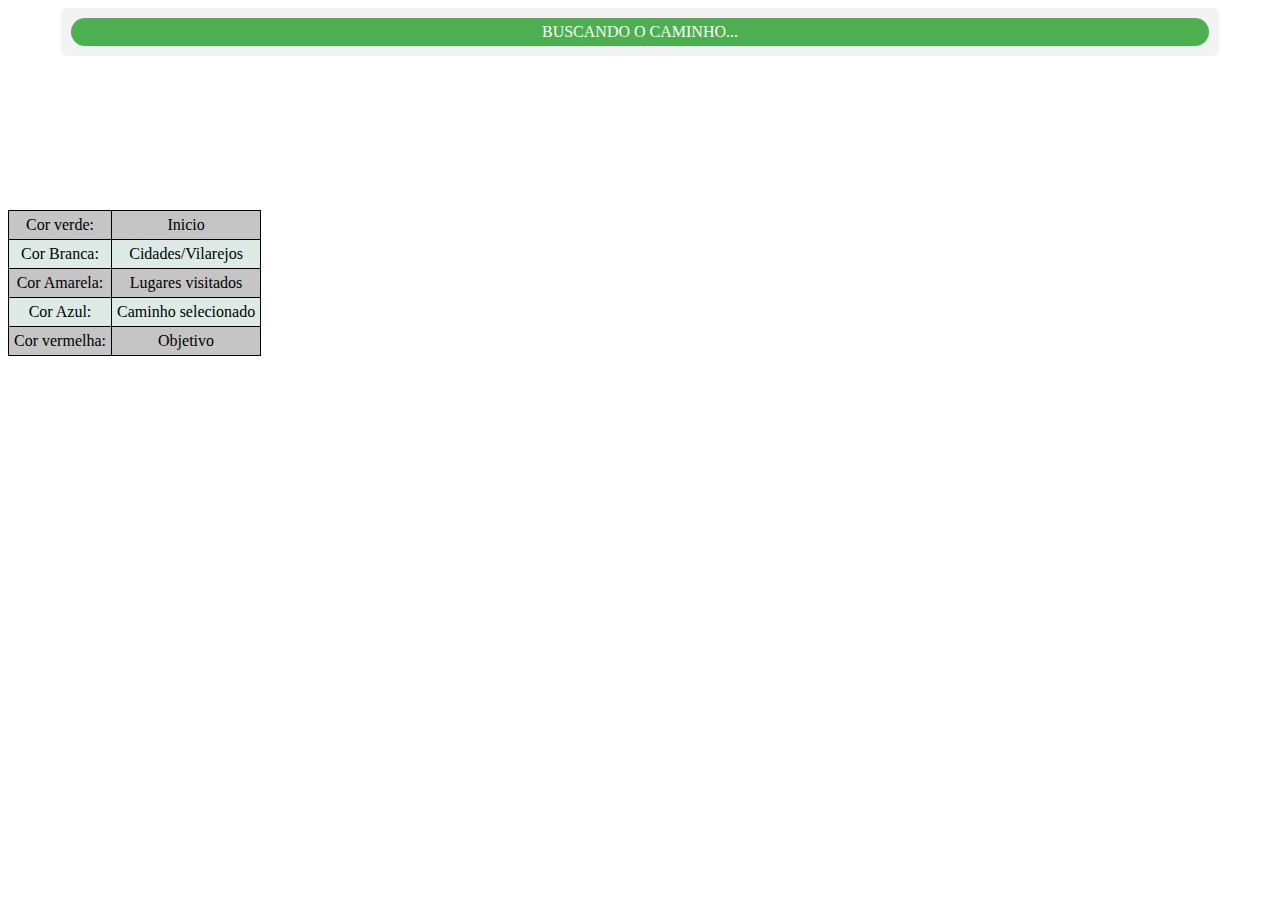
==== index.html @ 70f53090 "Renomeando o index" ====
<!DOCTYPE html>
<html lang="en">
    <head>
        <meta charset="UTF-8" />
        <meta http-equiv="X-UA-Compatible" content="IE=edge" />
        <meta name="viewport" content="width=device-width, initial-scale=1.0" />
        <script src="../Style.css"></script>
        <link href="Style.css" rel="stylesheet" />
        <title>Grafo entre Arinos e Januaria</title>
    </head>
    <body>
        <center>
            <ul class="path-city">
                <ul id="city-card">
                    <label>Buscando o caminho...</label>
                </ul>
            </ul>
        </center>

        <div class="cotainer">
            <center class="grafo">
                <div id="svg-container">
                    <svg
                        style="transform: scale(1.5)"
                        width="100%"
                        height="100%"></svg>
                </div>
            </center>
            <div class="tables">
                <div class="legendColor">
                    <table border="1">
                        <tr>
                            <td>Cor verde:</td>
                            <td>Inicio</td>
                        </tr>
                        <tr>
                            <td>Cor Branca:</td>
                            <td>Cidades/Vilarejos</td>
                        </tr>
                        <tr>
                            <td>Cor Amarela:</td>
                            <td>Lugares visitados</td>
                        </tr>
                        <tr>
                            <td>Cor Azul:</td>
                            <td>Caminho selecionado</td>
                        </tr>
                        <tr>
                            <td>Cor vermelha:</td>
                            <td>Objetivo</td>
                        </tr>
                    </table>
                </div>
                <table id="legendNode"></table>
            </div>
        </div>

        <script src="https://d3js.org/d3.v7.min.js"></script>
        <script src="script.js"></script>
    </body>
</html>
---- Style.css ----
.container {
    display: flex;
    flex-direction: row;
}

.node {
    font-size: 8px;
    font-family: cursive;
    color: #000000;
    stroke: hsl(0, 0%, 0%);
}
.link {
    stroke: #000000;
    stroke-width: 1.5px;
}

.legendColor,
.legendCity,
.legendNode {
    margin-right: 20px;
}

.grafo {
    width: 100%;
    height: 100%;
}

.tables {
    display: inline-flex;
    width: 99%;
    white-space: nowrap;
    overflow: scroll;
}

h1 {
    text-align: center;
}

table,
th,
td {
    border: 1px solid black;
}

table {
    border-collapse: collapse;
    /* margin: auto; */
    width: 100%;
}

th,
td {
    padding: 5px;
    text-align: center;
    width: 40px;
}

th {
    font-weight: bold;
}

tr {
    background-color: #c5c5c5;
}

tr:nth-child(even) {
    background-color: #dcebe6;
}
/* Estilo para o caminho percorrido entre cidades */
.path-city {
    margin: 0 auto;
    width: 90%;
    list-style-type: none;
    text-align: center;
    background-color: #f3f3f3;
    border-radius: 5px;
    display: inline-block;
    padding: 10px;
}

.path-city li {
    display: inline;
}

.path-city li:not(:last-child)::after {
    content: ">";
    font-size: 15px;
    margin: 0px 5px 0px 10px;
}

.path-city li:last-child::after {
    content: "";
    margin: 0;
}

#city-card {
    width: auto;
    color: #ffffff;
    background-color: #4caf50;
    padding: 5px 10px;
    border-radius: 20px;
    text-transform: uppercase;
}

#my-svg {
    transition: transform 0.3s ease-in-out; /* Transição suave de escala */
}
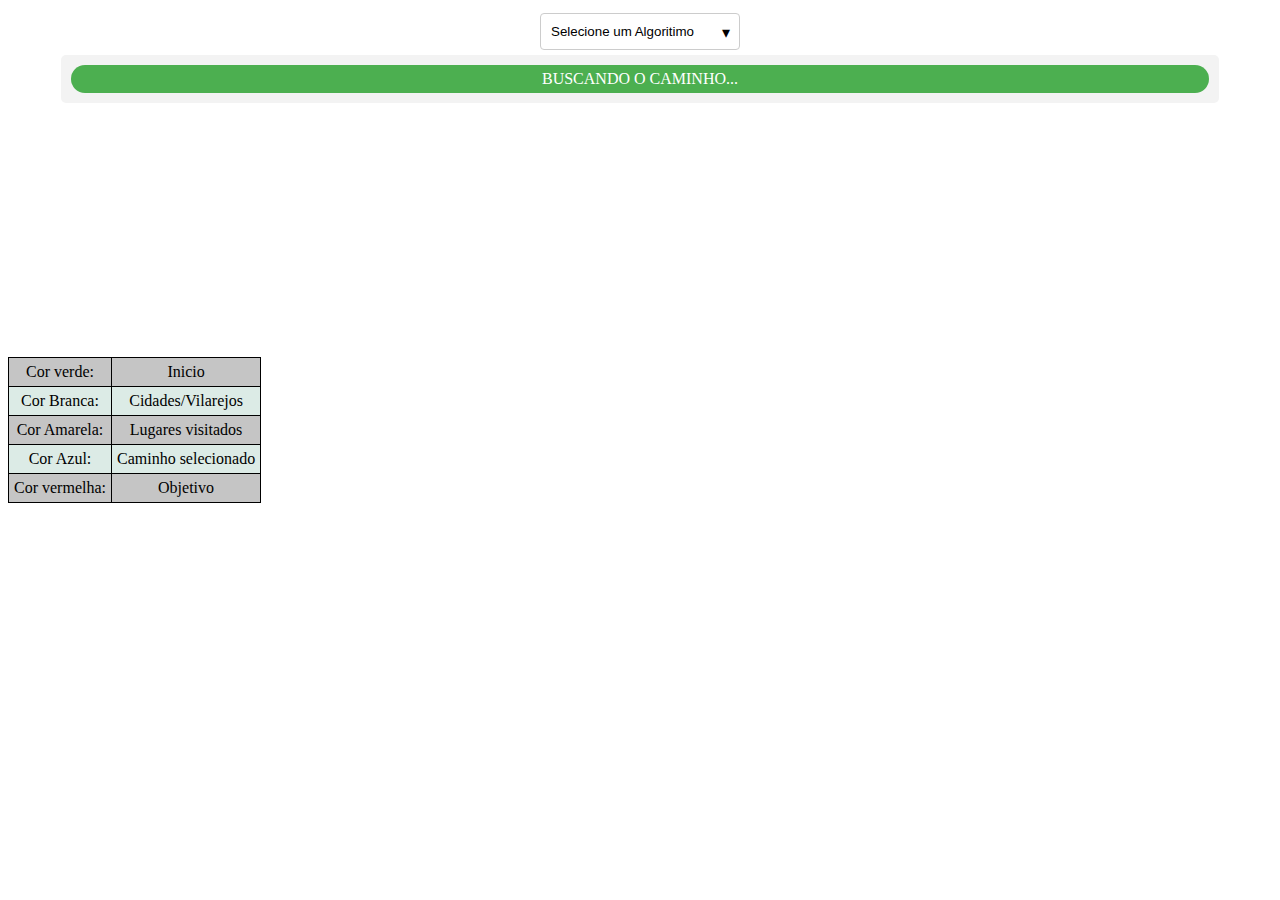
==== commit 1384d88a: "Mescrando os algoritmos de Busca" ====
--- a/index.html
+++ b/index.html
@@ -1,61 +1,67 @@
 <!DOCTYPE html>
 <html lang="en">
-    <head>
-        <meta charset="UTF-8" />
-        <meta http-equiv="X-UA-Compatible" content="IE=edge" />
-        <meta name="viewport" content="width=device-width, initial-scale=1.0" />
-        <script src="../Style.css"></script>
-        <link href="Style.css" rel="stylesheet" />
-        <title>Grafo entre Arinos e Januaria</title>
-    </head>
-    <body>
+
+<head>
+    <meta charset="UTF-8" />
+    <meta http-equiv="X-UA-Compatible" content="IE=edge" />
+    <meta name="viewport" content="width=device-width, initial-scale=1.0" />
+    <script src="../Style.css"></script>
+    <link href="Style.css" rel="stylesheet" />
+    <title>Grafo entre Arinos e Januaria</title>
+</head>
+
+<body>
+    <div class="cotainer">
         <center>
+            <div class="custom-select">
+                <select id="selectIA">
+                    <option value="">Selecione um Algoritimo</option>
+                    <option value="Linear">Busca Linear</option>
+                    <option value="Profundidade">Busca em Profundidade</option>
+                </select>
+            </div>
             <ul class="path-city">
                 <ul id="city-card">
                     <label>Buscando o caminho...</label>
                 </ul>
             </ul>
         </center>
+        <center class="grafo">
+            <div id="svg-container">
+                <svg style="transform: scale(1.5); margin: 50px;" width="100%" height="100%"></svg>
+            </div>
+        </center>
+        <div class="tables">
+            <div class="legendColor">
+                <table border="1">
+                    <tr>
+                        <td>Cor verde:</td>
+                        <td>Inicio</td>
+                    </tr>
+                    <tr>
+                        <td>Cor Branca:</td>
+                        <td>Cidades/Vilarejos</td>
+                    </tr>
+                    <tr>
+                        <td>Cor Amarela:</td>
+                        <td>Lugares visitados</td>
+                    </tr>
+                    <tr>
+                        <td>Cor Azul:</td>
+                        <td>Caminho selecionado</td>
+                    </tr>
+                    <tr>
+                        <td>Cor vermelha:</td>
+                        <td>Objetivo</td>
+                    </tr>
+                </table>
+            </div>
+            <table id="legendNode"></table>
+        </div>
+    </div>
 
-        <div class="cotainer">
-            <center class="grafo">
-                <div id="svg-container">
-                    <svg
-                        style="transform: scale(1.5)"
-                        width="100%"
-                        height="100%"></svg>
-                </div>
-            </center>
-            <div class="tables">
-                <div class="legendColor">
-                    <table border="1">
-                        <tr>
-                            <td>Cor verde:</td>
-                            <td>Inicio</td>
-                        </tr>
-                        <tr>
-                            <td>Cor Branca:</td>
-                            <td>Cidades/Vilarejos</td>
-                        </tr>
-                        <tr>
-                            <td>Cor Amarela:</td>
-                            <td>Lugares visitados</td>
-                        </tr>
-                        <tr>
-                            <td>Cor Azul:</td>
-                            <td>Caminho selecionado</td>
-                        </tr>
-                        <tr>
-                            <td>Cor vermelha:</td>
-                            <td>Objetivo</td>
-                        </tr>
-                    </table>
-                </div>
-                <table id="legendNode"></table>
-            </div>
-        </div>
+    <script src="https://d3js.org/d3.v7.min.js"></script>
+    <script src="script.js"></script>
+</body>
 
-        <script src="https://d3js.org/d3.v7.min.js"></script>
-        <script src="script.js"></script>
-    </body>
-</html>
+</html>--- a/Style.css
+++ b/Style.css
@@ -1,14 +1,16 @@
 .container {
-    display: flex;
-    flex-direction: row;
+    margin: auto;
+    display: contents;
+    width: 100vh;
 }
 
 .node {
     font-size: 8px;
-    font-family: cursive;
+    font-family: 'Roboto';
     color: #000000;
     stroke: hsl(0, 0%, 0%);
 }
+
 .link {
     stroke: #000000;
     stroke-width: 1.5px;
@@ -44,7 +46,6 @@
 
 table {
     border-collapse: collapse;
-    /* margin: auto; */
     width: 100%;
 }
 
@@ -66,6 +67,7 @@
 tr:nth-child(even) {
     background-color: #dcebe6;
 }
+
 /* Estilo para o caminho percorrido entre cidades */
 .path-city {
     margin: 0 auto;
@@ -103,5 +105,41 @@
 }
 
 #my-svg {
-    transition: transform 0.3s ease-in-out; /* Transição suave de escala */
+    transition: transform 0.3s ease-in-out;
 }
+
+.custom-select {
+    display: inline-block;
+    position: relative;
+    font-family: Arial, sans-serif;
+    margin: 5px;
+}
+
+/* Estilo para a seta do select */
+.custom-select::after {
+    content: '\25BE';
+    position: absolute;
+    top: 50%;
+    right: 10px;
+    transform: translateY(-50%);
+    pointer-events: none;
+}
+
+/* Estilo para a opção selecionada */
+.custom-select select {
+    appearance: none;
+    -webkit-appearance: none;
+    width: 200px;
+    padding: 10px;
+    border: 1px solid #ccc;
+    border-radius: 4px;
+    background-color: #fff;
+    cursor: pointer;
+}
+
+/* Estilo para as opções do select */
+.custom-select select option {
+    padding: 10px;
+    background-color: #fff;
+    color: #333;
+}